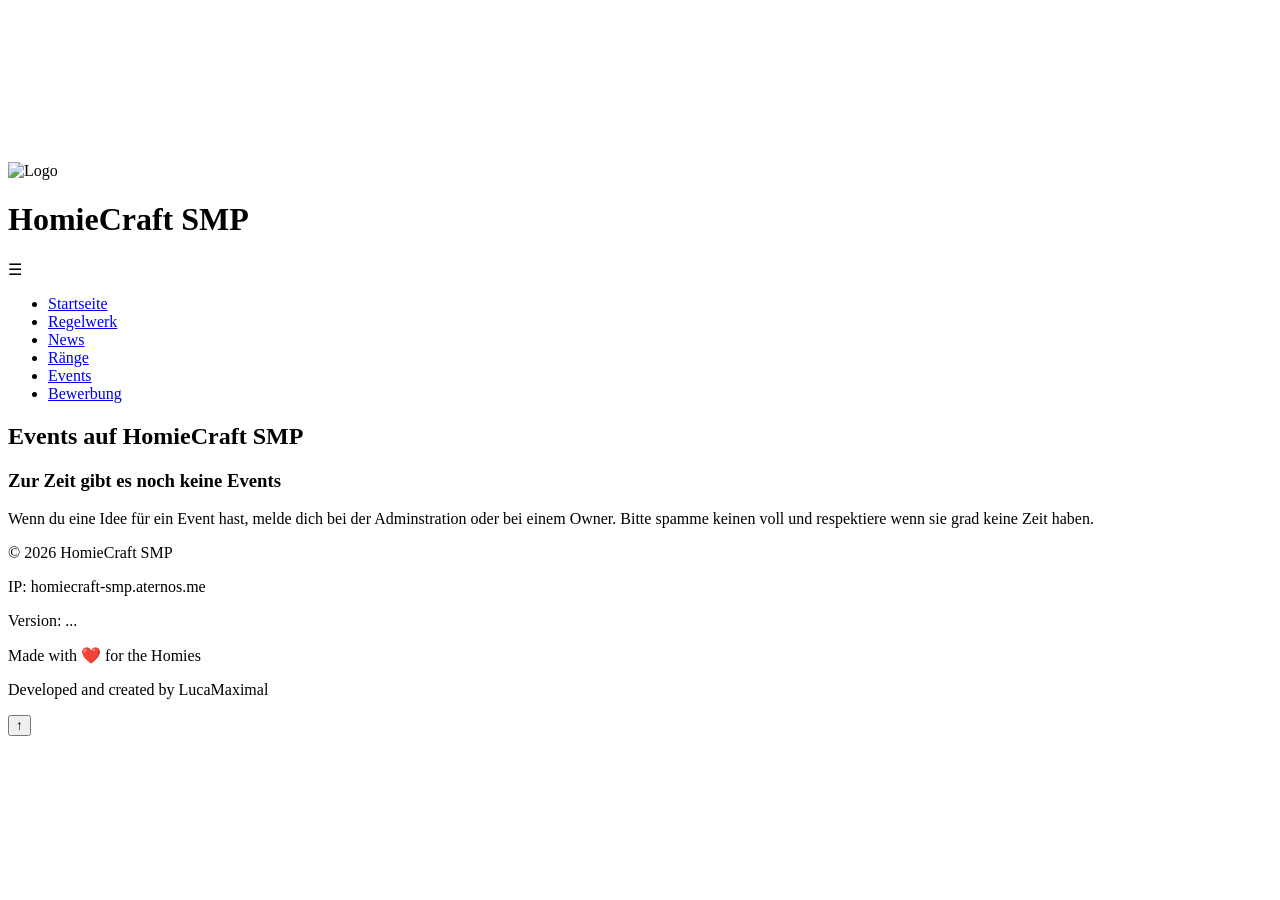
==== events.html @ 462bbc03 "Create events.html" ====
<!DOCTYPE html>
<html lang="de">
<head>
<meta charset="UTF-8">
<title>Events – HomieCraft SMP</title>
<meta name="viewport" content="width=device-width, initial-scale=1.0">
<link rel="stylesheet" href="style.css">
<link href="https://fonts.googleapis.com/css2?family=Orbitron:wght@500;700&family=Rajdhani:wght@400;600&display=swap" rel="stylesheet">
</head>
<body>

<!-- PARTICLE HINTERGRUND -->
<canvas id="particles"></canvas>
<div class="fog"></div>

<!-- HEADER (wie Index) -->
<header>
    <div class="logo-container" onclick="location.href='index.html'">
        <img src="images/logo.jpg" alt="Logo">
        <h1>
            <span class="cyan">HomieCraft</span> <span class="purple">SMP</span>
        </h1>
    </div>
    <div class="burger" onclick="toggleMenu()">☰</div>
</header>

<!-- SIDEBAR (wie Index) -->
<nav id="sidebar">
    <ul>
        <li><a href="index.html">Startseite</a></li>
        <li><a href="regelwerk.html">Regelwerk</a></li>
        <li><a href="news.html">News</a></li>
        <li><a href="raenge.html">Ränge</a></li>
        <li><a href="events.html">Events</a></li>
        <li><a href="bewerbung">Bewerbung</a></li>
    </ul>
</nav>
<div id="overlay" onclick="toggleMenu()"></div>

<!-- EVENTS SECTION -->
<section class="section">
    <h2>Events auf HomieCraft SMP</h2>

    <div class="info-grid">
        <!-- Upcoming Events -->
        <!--<div class="card upcoming">
            <h3>[05.03.2026] Bau-Contest</h3>
            <p>Teilnahme offen für alle Spieler. Gewinner erhalten Ingame-Money und besondere Items.</p>
        </div>
        <div class="card upcoming">
            <h3>[12.03.2026] PvP Turnier</h3>
            <p>Kämpfe gegen andere Spieler in einem fairen PvP Turnier. Preise warten auf die Sieger!</p>
        </div>

        <!-- Past Event -->
        <!--<div class="card past">
            <h3>[28.02.2026] Community-Event</h3>
            <p>Erfolgreiches Bau-Contest Event, Gewinner wurden im News-Bereich bekannt gegeben.</p>
        </div>-->
        <div class="card upcoming">
            <h3>Zur Zeit gibt es noch keine Events</h3>
            <p>Wenn du eine Idee für ein Event hast, melde dich bei der Adminstration oder bei einem Owner. Bitte spamme keinen voll und respektiere wenn sie grad keine Zeit haben.</p>
        </div>
    </div>
</section>

<!-- FOOTER (wie Index) -->
<footer>
    <div class="footer-content">
        <p>© 2026 HomieCraft SMP</p>
        <p>IP: homiecraft-smp.aternos.me</p>
        <p id="footer-version">Version: ...</p>
        <p>Made with ❤️ for the Homies</p>
        <p class="dev">Developed and created by LucaMaximal</p>
    </div>
</footer>

<!-- SCROLL TOP (wie Index) -->
<button id="scrollTop" onclick="scrollToTop()">↑</button>

<script src="script.js"></script>
</body>
</html>
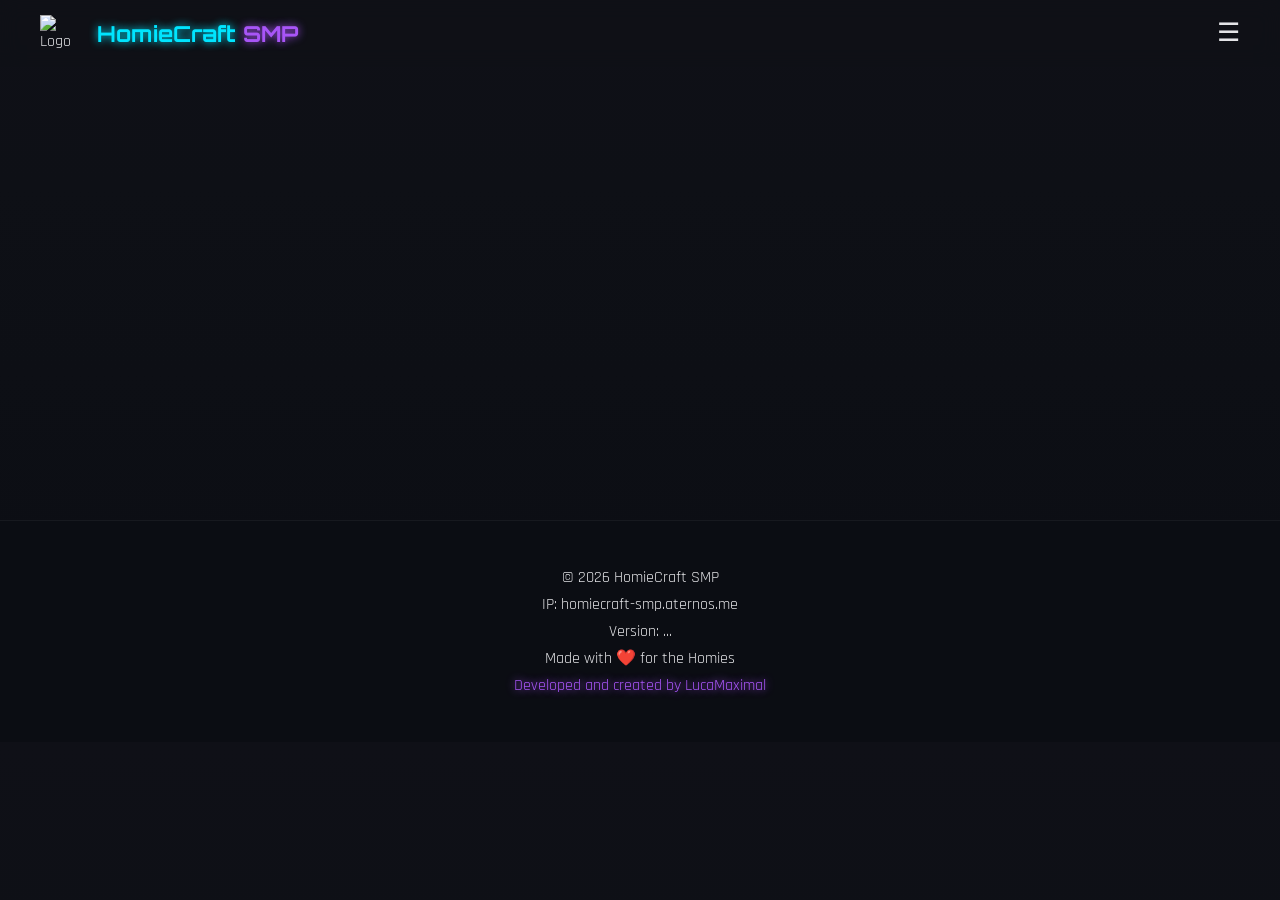
==== commit c8246633: "Update events.html" ====
--- a/events.html
+++ b/events.html
@@ -4,7 +4,7 @@
 <meta charset="UTF-8">
 <title>Events – HomieCraft SMP</title>
 <meta name="viewport" content="width=device-width, initial-scale=1.0">
-<link rel="stylesheet" href="style.css">
+<link rel="stylesheet" href="css/main.css">
 <link href="https://fonts.googleapis.com/css2?family=Orbitron:wght@500;700&family=Rajdhani:wght@400;600&display=swap" rel="stylesheet">
 </head>
 <body>
@@ -78,6 +78,6 @@
 <!-- SCROLL TOP (wie Index) -->
 <button id="scrollTop" onclick="scrollToTop()">↑</button>
 
-<script src="script.js"></script>
+<script src="js/main.js"></script>
 </body>
 </html>
--- a/css/main.css
+++ b/css/main.css
@@ -0,0 +1,217 @@
+:root{
+    --bg-dark:#0f1117;
+    --bg-card:#1a1c23;
+    --cyan:#00e5ff;
+    --purple:#a855f7;
+    --text-light:#e4e4e7;
+    --text-muted:#9ca3af;
+    --owner:#b91c1c;
+    --admin:#ef4444;
+    --developer:#55FFFF;
+    --mod:#f87171;
+    --support:#facc15;
+    --builder:#22c55e;
+    --creator:#ec4899;
+    --homie:#a855f7;
+    --vip:#f5f5f5;
+    --supreme:#1e3a8a;
+    --premium:#f59e0b;
+    --spieler:#9ca3af;
+}
+
+/* GLOBAL RESET */
+*{margin:0;padding:0;box-sizing:border-box;}
+html{scroll-behavior:smooth;}
+body{
+    font-family:'Rajdhani',sans-serif;
+    background:linear-gradient(180deg,#0f1117,#0b0d13);
+    color:var(--text-light);
+    overflow-x:hidden;
+    position:relative;
+    /*perspective:1px;
+    transform-style:preserve-3d;*/
+    padding-top:80px; /* Abstand wegen fixed Header */
+}
+/* PARTICLES + FOG LAYER */
+#particles, .fog{
+    position:fixed;
+    top:0;left:0;width:100%;height:100%;
+    pointer-events:none;
+    z-index:-1;
+}
+.fog{background:rgba(15,17,23,0.15);}
+
+/* HEADER */
+header{
+    position:fixed;top:0;width:100%;padding:15px 40px;
+    background:rgba(15,17,23,0.8);backdrop-filter:blur(10px);
+    display:flex;justify-content:space-between;align-items:center;z-index:1000;
+}
+.logo-container{display:flex;align-items:center;cursor:pointer;}
+.logo-container img{width:45px;margin-right:12px;}
+header h1{font-family:'Orbitron',sans-serif;font-size:22px;}
+.cyan{color:var(--cyan);text-shadow:0 0 8px var(--cyan);}
+.purple{color:var(--purple);text-shadow:0 0 8px var(--purple);}
+.burger{font-size:26px;cursor:pointer;transition:.3s;}
+.burger:hover{color:var(--cyan);}
+
+/* SIDEBAR */
+#sidebar{position:fixed;right:-300px;top:0;width:300px;height:100%;background:#11141c;padding:80px 30px;transition:.4s ease;z-index:1001;}
+#sidebar.active{right:0;}
+#sidebar ul{list-style:none;}
+#sidebar li{margin:20px 0;}
+#sidebar a{text-decoration:none;color:var(--text-light);font-size:18px;transition:.3s;}
+#sidebar a:hover{color:var(--cyan);text-shadow:0 0 8px var(--cyan);}
+#overlay{position:fixed;inset:0;background:rgba(0,0,0,0.5);backdrop-filter:blur(5px);display:none;z-index:1000;}
+#overlay.active{display:block;}
+
+/* HERO */
+.hero{
+    height:100vh;
+    display:flex;flex-direction:column;justify-content:center;align-items:center;text-align:center;
+    padding:0 20px;position:relative;overflow:hidden;
+}
+.hero-title{font-family:'Orbitron',sans-serif;font-size:42px;margin-bottom:15px;opacity:0;transform:translateY(20px);transition:opacity 1s ease, transform 1s ease;}
+.gradient-text{background:linear-gradient(90deg,var(--cyan),var(--purple));background-size:200% auto;-webkit-background-clip:text;-webkit-text-fill-color:transparent;animation:gradientMove 5s linear infinite;}
+@keyframes gradientMove{to{background-position:200% center;}}
+.subtitle{margin:10px 0 25px;color:var(--text-muted);opacity:0;transform:translateY(20px);transition:opacity 1s ease 0.3s, transform 1s ease 0.3s;}
+.hero-buttons{display:flex;gap:15px;opacity:0;transform:translateY(20px);transition:opacity 1s ease 0.6s, transform 1s ease 0.6s;}
+.hero-buttons .btn-primary,.hero-buttons .btn-secondary{padding:12px 25px;border-radius:8px;border:none;cursor:pointer;font-weight:600;transition:.3s;}
+.btn-primary{background:var(--cyan);color:#000;}
+.btn-primary:hover{box-shadow:0 0 15px var(--cyan);}
+.btn-secondary{background:var(--purple);color:#fff;}
+.btn-secondary:hover{box-shadow:0 0 15px var(--purple);}
+
+/* SECTIONS */
+.section{
+    padding:120px 10%;
+    text-align:center;
+    opacity:0;
+    transform:translateY(20px);
+    transition:opacity 1s ease, transform 1s ease;
+    position:relative;
+    z-index:1;
+}
+.section h2{font-family:'Orbitron',sans-serif;margin-bottom:40px;}
+.card{background:var(--bg-card);padding:25px;border-radius:12px;transition:.3s ease, transform .3s;cursor:pointer;}
+.card:hover{
+transform:translateY(-6px) scale(1.02);
+box-shadow:
+0 0 15px var(--cyan),
+0 0 25px var(--purple);
+}
+.info-grid,.gamemode-grid,.tips-grid,.team-grid{display:grid;gap:25px;grid-template-columns:repeat(auto-fit,minmax(220px,1fr));}
+.coming{opacity:.85;}
+
+/* TEAM COLORS */
+.rank-owner{color:var(--owner);font-weight:bold;text-shadow:0 0 8px var(--owner);}
+.rank-admin{color:var(--admin);font-weight:bold;text-shadow:0 0 4px var(--admin);}
+.rank-developer{color:var(--developer);font-weight:bold;text-shadow:0 0 4px var(--developer);}
+.rank-mod{color:var(--mod);font-weight:bold;text-shadow:0 0 4px var(--mod);}
+.rank-support{color:var(--support);}
+.rank-builder{color:var(--builder);}
+.rank-creator{color:var(--creator);font-weight:bold;text-shadow:0 0 8px var(--creator);}
+.rank-homie{color:var(--homie);font-weight:bold;text-shadow:0 0 8px var(--homie);}
+.rank-vip{color:var(--vip);font-weight:bold;text-shadow:0 0 4px var(--vip);}
+.rank-supreme{color:var(--supreme);}
+.rank-premium{color:var(--premium);}
+.rank-spieler{color:var(--spieler);}
+
+/* ACCORDION */
+.accordion-header{padding:15px;background:var(--bg-card);cursor:pointer;border-radius:8px;margin-bottom:5px;transition:0.3s;}
+.accordion-header:hover{box-shadow:0 0 15px var(--cyan);}
+.accordion-content{max-height:0;overflow:hidden;transition:max-height .4s ease;background:#0d1016;border-radius:8px;padding:0 15px;}
+
+/* FOOTER */
+footer{background:#0b0d13;padding:40px;text-align:center;border-top:1px solid rgba(255,255,255,.05);}
+footer p{margin:6px 0;}
+.dev{color:var(--purple);text-shadow:0 0 8px var(--purple);}
+
+/* SCROLL TOP */
+#scrollTop{position:fixed;bottom:25px;right:25px;background:var(--cyan);color:#000;border:none;padding:12px 16px;border-radius:50%;cursor:pointer;display:none;transition:.3s;z-index:2000;}
+#scrollTop:hover{box-shadow:0 0 15px var(--cyan);}
+
+/* RESPONSIVE */
+@media(max-width:768px){.hero-title{font-size:30px;}header{padding:15px 20px;}#sidebar{width:75%;}}
+
+.hero-info{
+    margin-bottom:25px;
+    font-size:18px;
+    color:var(--text-light);
+}
+
+.hero-info p{
+    margin:4px 0;
+}
+
+.screenshots{
+    display:grid;
+    grid-template-columns:repeat(auto-fit,minmax(250px,1fr));
+    gap:20px;
+}
+
+.screenshots img{
+    width:100%;
+    border-radius:12px;
+    transition:.3s;
+}
+
+.screenshots img:hover{
+    transform:scale(1.05);
+    box-shadow:0 0 20px var(--cyan);
+}
+
+.section h2{
+    position:relative;
+}
+
+.section h2::after{
+    content:"";
+    display:block;
+    width:120px;
+    height:3px;
+    margin:12px auto;
+    background:linear-gradient(90deg,var(--cyan),var(--purple));
+    box-shadow:0 0 10px var(--cyan);
+}
+/* ---------------------- */
+/* RANG BUTTONS FARBEN     */
+/* ---------------------- */
+.rank-buttons {
+    display: flex;
+    flex-wrap: wrap;
+    gap: 12px;
+    margin-bottom: 30px;
+    justify-content: center;
+}
+
+.rank-buttons button {
+    padding: 12px 20px;
+    border-radius: 8px;
+    border: none;
+    font-weight: 600;
+    cursor: pointer;
+    transition: 0.3s;
+    color: #fff;
+    font-family: 'Rajdhani', sans-serif;
+}
+
+/* Farben passend zum Rang */
+.rank-buttons button:nth-child(1) { background: var(--spieler); color:#000; }      /* SPIELER */
+.rank-buttons button:nth-child(2) { background: var(--premium); }                  /* PREMIUM */
+.rank-buttons button:nth-child(3) { background: var(--supreme); }                  /* SUPREME */
+.rank-buttons button:nth-child(4) { background: var(--vip); color:#000; }          /* VIP */
+.rank-buttons button:nth-child(5) { background: var(--homie); }                    /* HOMIE */
+.rank-buttons button:nth-child(6) { background: var(--creator); }                  /* CREATOR */
+.rank-buttons button:nth-child(7) { background: var(--builder); }                  /* BUILDER */
+.rank-buttons button:nth-child(8) { background: var(--support); color:#000; }      /* SUPPORT */
+.rank-buttons button:nth-child(9) { background: var(--mod); }                       /* MOD */
+.rank-buttons button:nth-child(10) { background: var(--developer); color:#000; }    /* DEVELOPER */
+.rank-buttons button:nth-child(11) { background: var(--admin); }                    /* ADMIN */
+.rank-buttons button:nth-child(12) { background: var(--owner); }                    /* OWNER */
+
+/* Hover Effekt */
+.rank-buttons button:hover {
+    transform: scale(1.05);
+    box-shadow: 0 0 15px currentColor;
+}
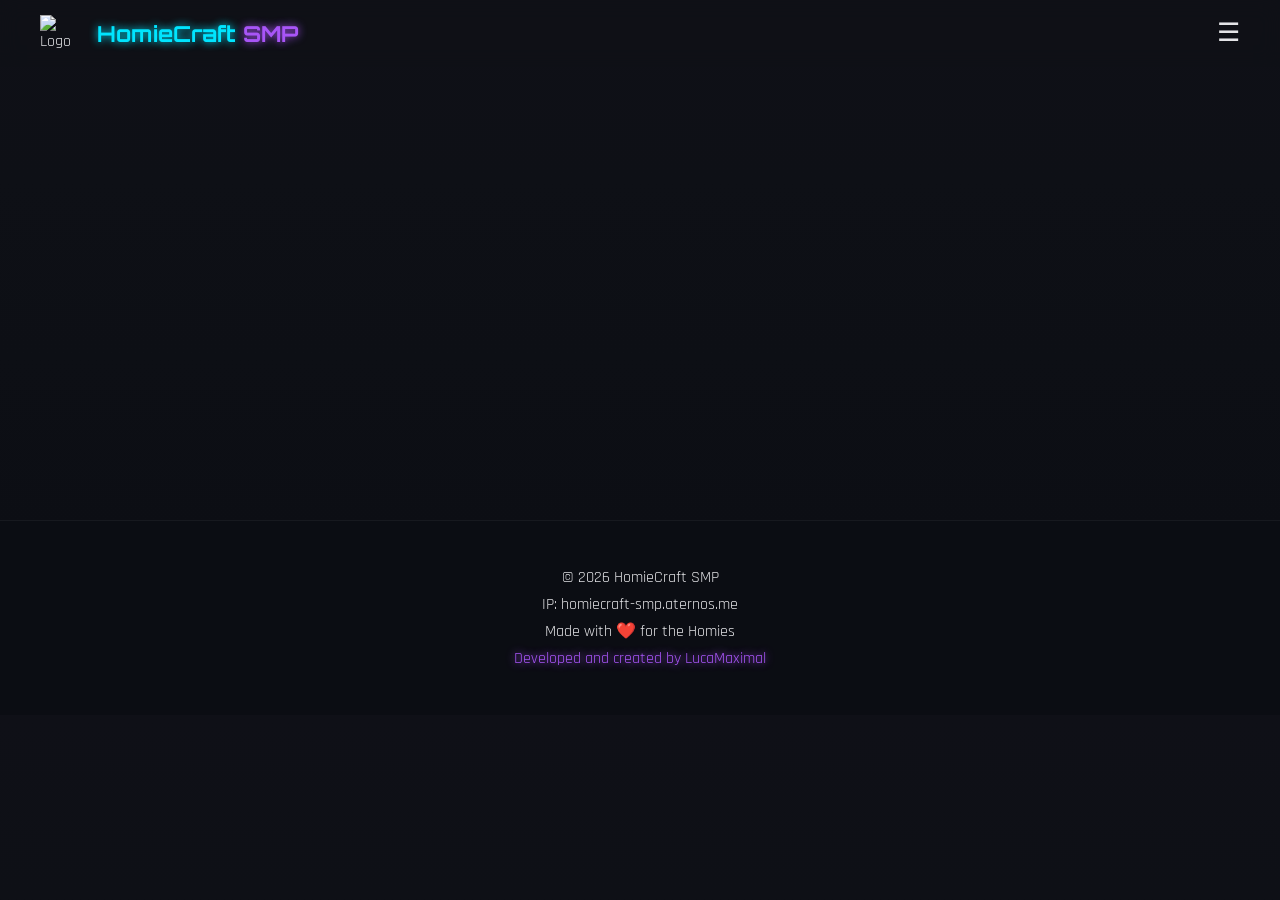
==== commit 38d0a5c8: "Update events.html" ====
--- a/events.html
+++ b/events.html
@@ -69,7 +69,6 @@
     <div class="footer-content">
         <p>© 2026 HomieCraft SMP</p>
         <p>IP: homiecraft-smp.aternos.me</p>
-        <p id="footer-version">Version: ...</p>
         <p>Made with ❤️ for the Homies</p>
         <p class="dev">Developed and created by LucaMaximal</p>
     </div>
